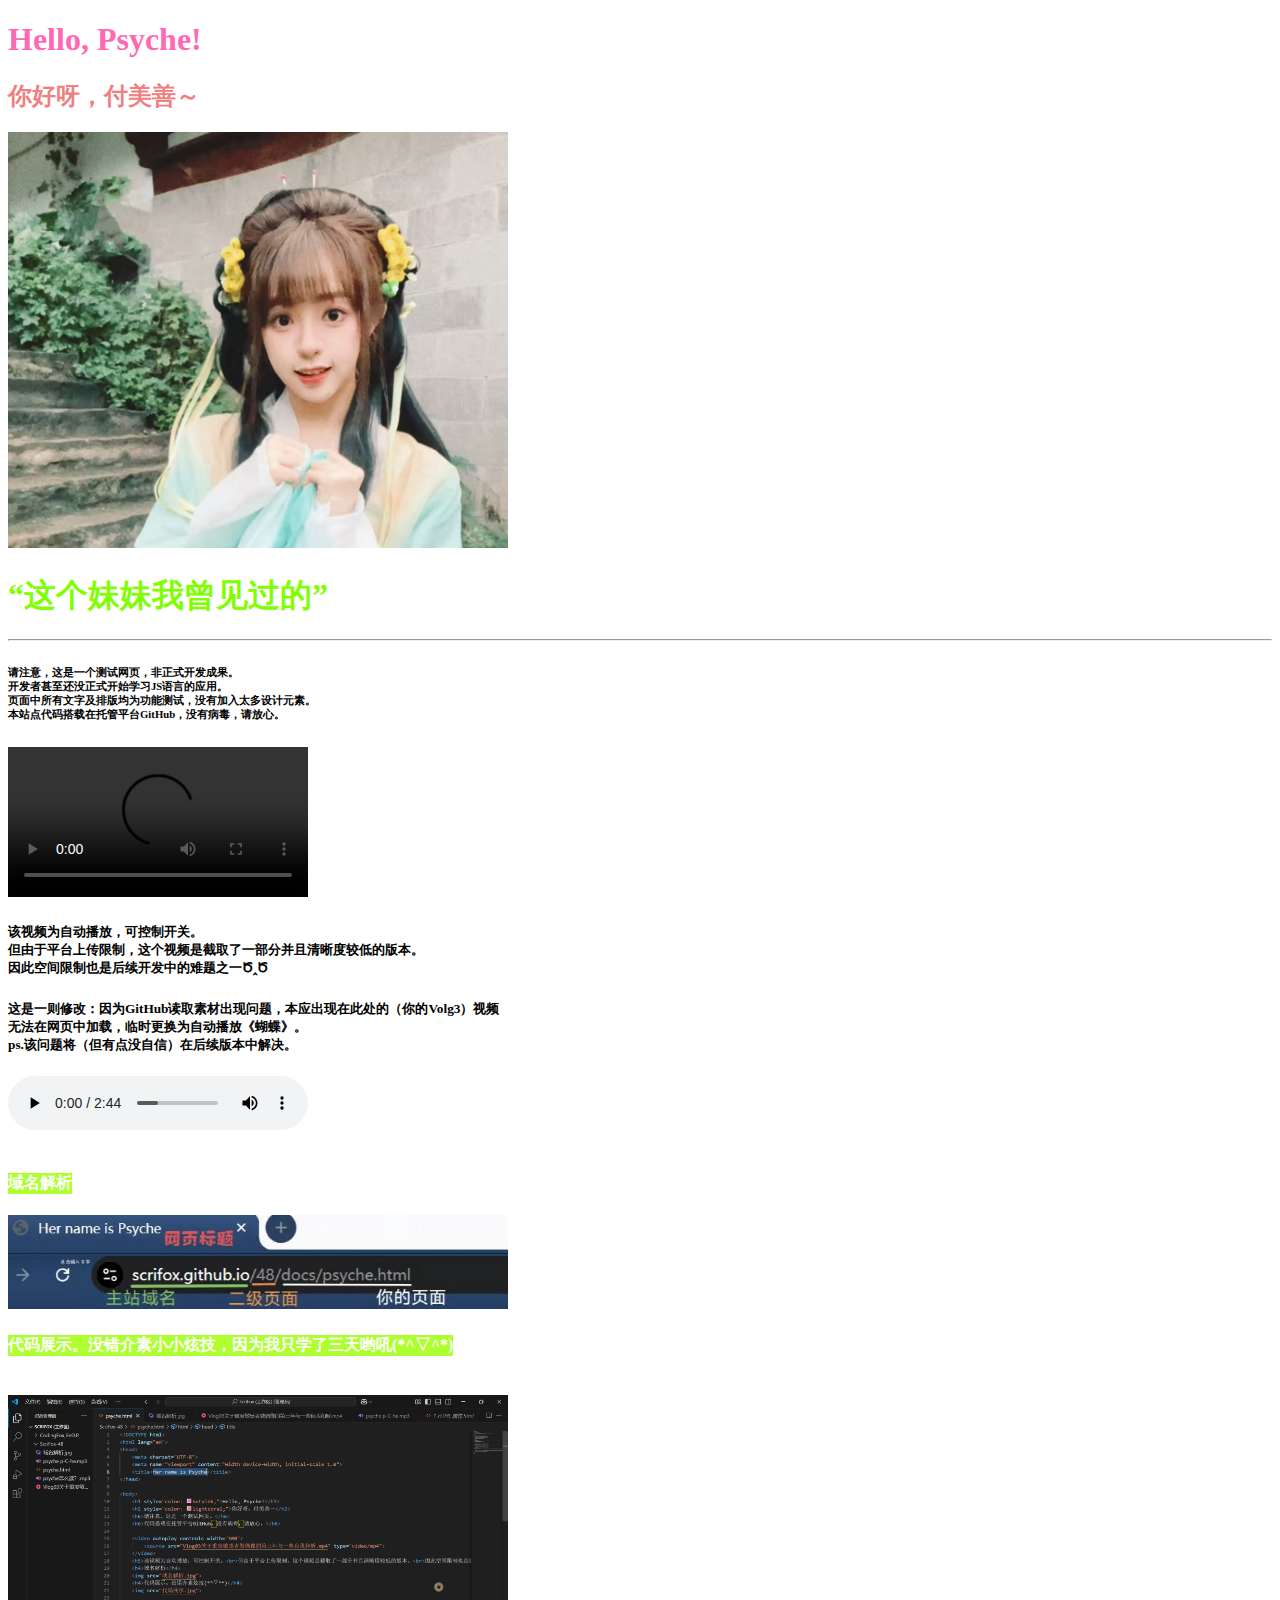
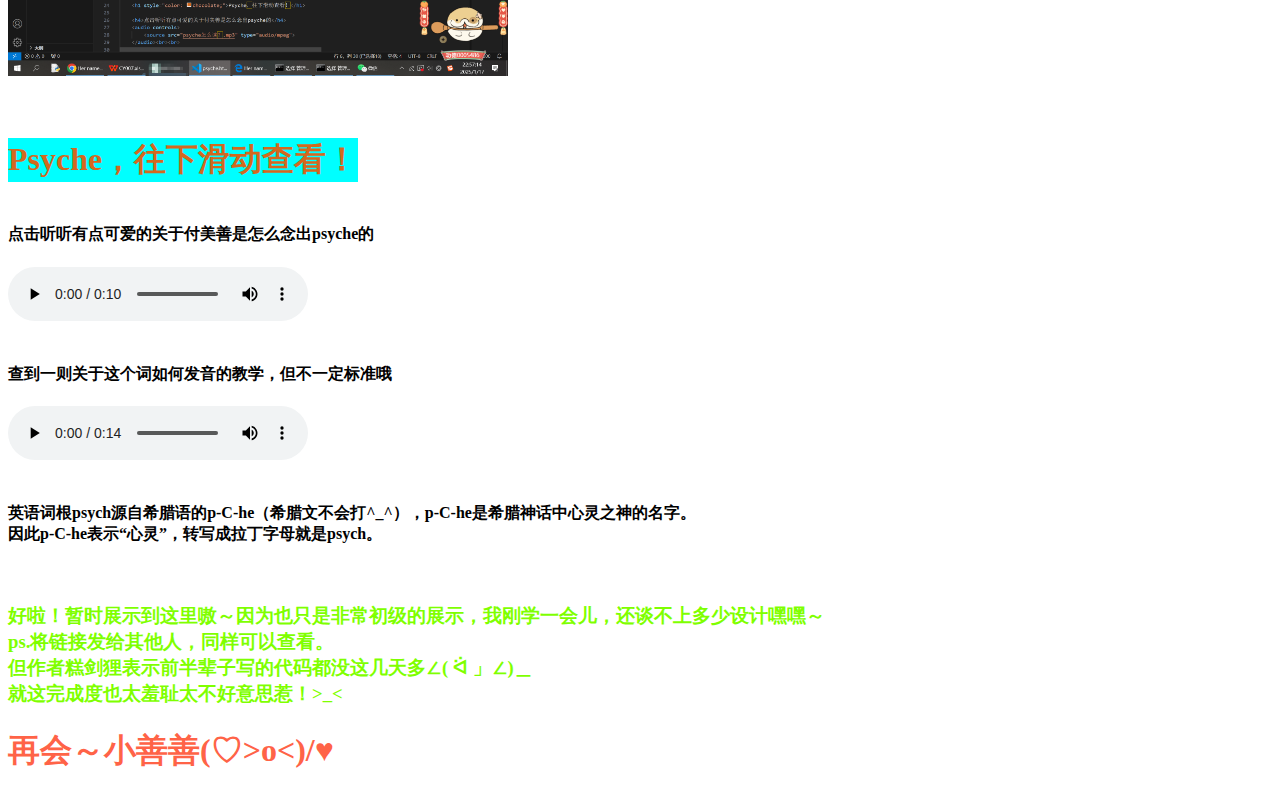
==== romantic/firstsight/index.html @ 815ba5d6 "换仓库了" ====
<!DOCTYPE html>
<html lang="en">
<head>
    <meta charset="UTF-8">
    <meta name="viewport" content="width=device-width, initial-scale=1.0">
    <title>Her name is Psyche</title>
</head>

<body>
    <h1 style="color: hotpink;">Hello, Psyche!</h1>
    <h2 style="color: lightcoral;">你好呀，付美善～</h2>

    <img src="这个妹妹我曾见过的.jpg" width="500">
    <h1 style="color: chartreuse;">“这个妹妹我曾见过的”</h1>
    <hr>

    <h6>请注意，这是一个测试网页，非正式开发成果。<br>开发者甚至还没正式开始学习JS语言的应用。<br>页面中所有文字及排版均为功能测试，没有加入太多设计元素。<br>本站点代码搭载在托管平台GitHub，没有病毒，请放心。</h6>

    <video controls width="300">
        <source src="Vlog03关于重度敏感者做偶像的第三年与一些自我和解.mp4" type="video/mp4">
    </video>
    <h5>该视频为自动播放，可控制开关。<br>但由于平台上传限制，这个视频是截取了一部分并且清晰度较低的版本。<br>因此空间限制也是后续开发中的难题之一Ծ‸Ծ</h5>
    <h5>这是一则修改：因为GitHub读取素材出现问题，本应出现在此处的（你的Volg3）视频<br>无法在网页中加载，临时更换为自动播放《蝴蝶》。<br>ps.该问题将（但有点没自信）在后续版本中解决。</h5>
    <audio controls loop autoplay>
        <source src="泽音Melody-蝴蝶.mp3" type="audio/mpeg">
    </audio><br><br>

    <h4 style="color: white; background-color: greenyellow; display: inline-block;">域名解析</h4><br>
    <img src="域名解析.jpg" width="500"><br>
    <h4 style="color: white; background-color: greenyellow; display: inline-block;">代码展示。没错介素小小炫技，因为我只学了三天哟吼(*^▽^*)</h4><br><br>
    <img src="代码展示.png" width="500"><br><br><br>

    <h1 style="color: chocolate; background-color: aqua; display: inline-block;">Psyche，往下滑动查看！</h1>

    <h4>点击听听有点可爱的关于付美善是怎么念出psyche的</h4>
    <audio controls>
        <source src="psyche怎么读？.mp3" type="audio/mpeg">
    </audio><br><br>

    <h4>查到一则关于这个词如何发音的教学，但不一定标准哦</h4>
    <audio controls>
        <source src="psyche p-C-he.mp3" type="audio/mpeg">
    </audio><br><br>
    <h4>英语词根psych源自希腊语的p-C-he（希腊文不会打^_^），p-C-he是希腊神话中心灵之神的名字。<br>因此p-C-he表示“心灵”，转写成拉丁字母就是psych。</h4>
    <br>

    <h3 style="color: chartreuse;">好啦！暂时展示到这里嗷～因为也只是非常初级的展示，我刚学一会儿，还谈不上多少设计嘿嘿～<br>ps.将链接发给其他人，同样可以查看。<br>但作者糕剑狸表示前半辈子写的代码都没这几天多∠( ᐛ 」∠)＿<br>就这完成度也太羞耻太不好意思惹！>_<</h2>

    <h1 style="color: tomato;">再会～小善善(♡>o<)/♥</h1>

</body>

</html>
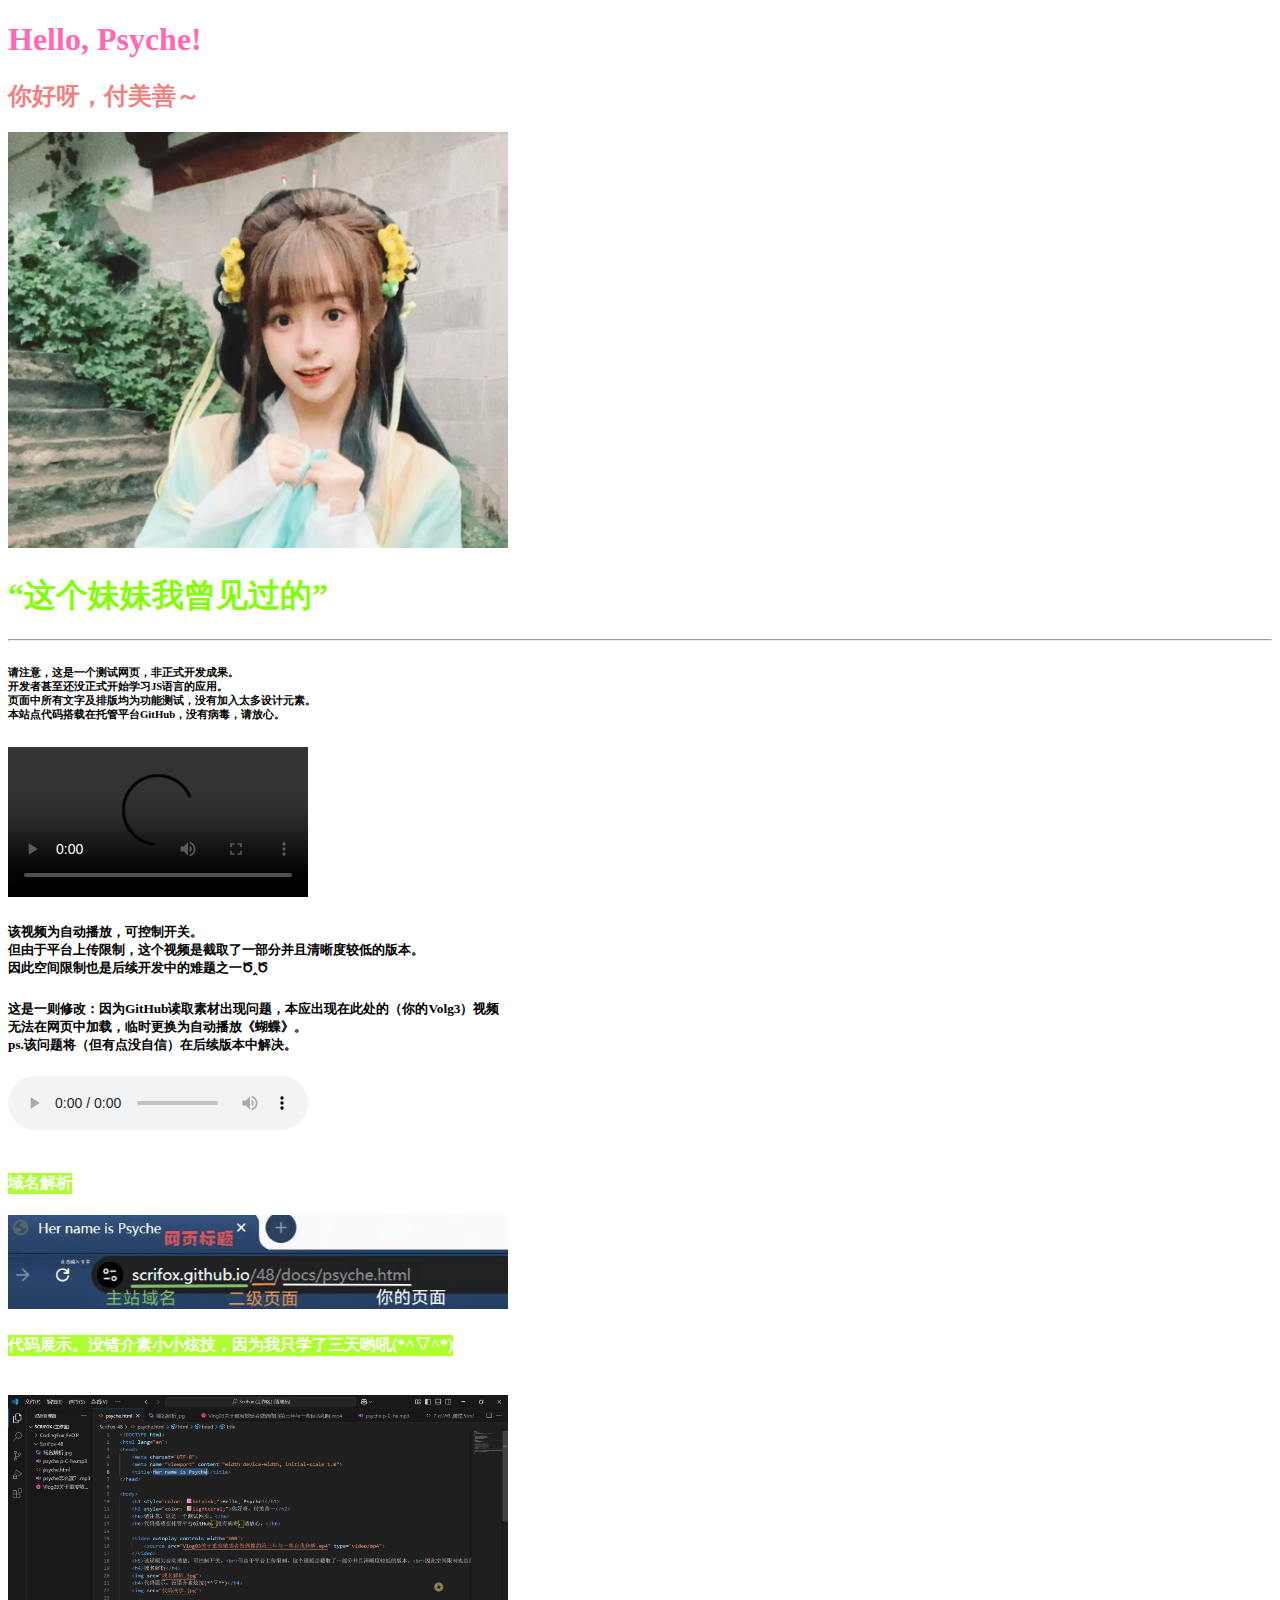
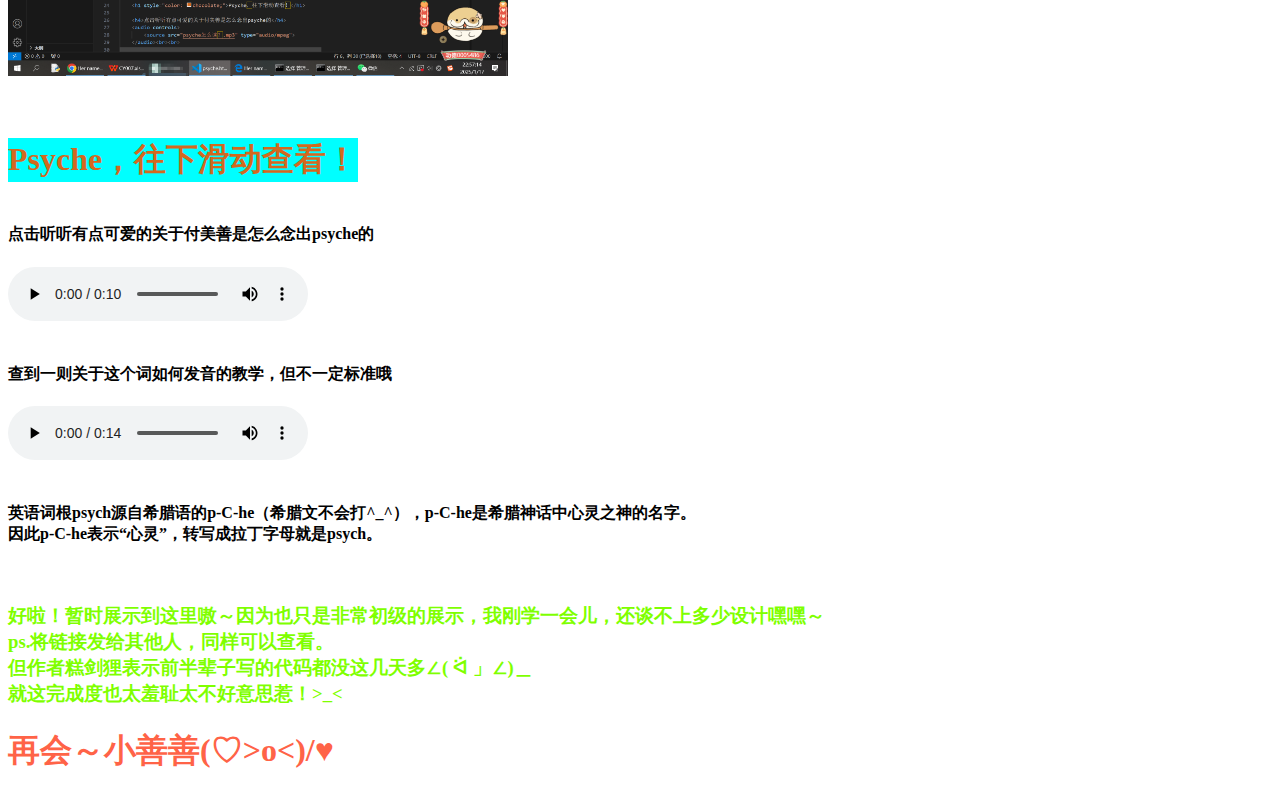
==== commit 3e20fcd6: "网页主体完成" ====
--- a/romantic/firstsight/index.html
+++ b/romantic/firstsight/index.html
@@ -22,7 +22,7 @@
     <h5>该视频为自动播放，可控制开关。<br>但由于平台上传限制，这个视频是截取了一部分并且清晰度较低的版本。<br>因此空间限制也是后续开发中的难题之一Ծ‸Ծ</h5>
     <h5>这是一则修改：因为GitHub读取素材出现问题，本应出现在此处的（你的Volg3）视频<br>无法在网页中加载，临时更换为自动播放《蝴蝶》。<br>ps.该问题将（但有点没自信）在后续版本中解决。</h5>
     <audio controls loop autoplay>
-        <source src="泽音Melody-蝴蝶.mp3" type="audio/mpeg">
+        <source src="陶喆 - 蝴蝶.mp3" type="audio/mpeg">
     </audio><br><br>
 
     <h4 style="color: white; background-color: greenyellow; display: inline-block;">域名解析</h4><br>
